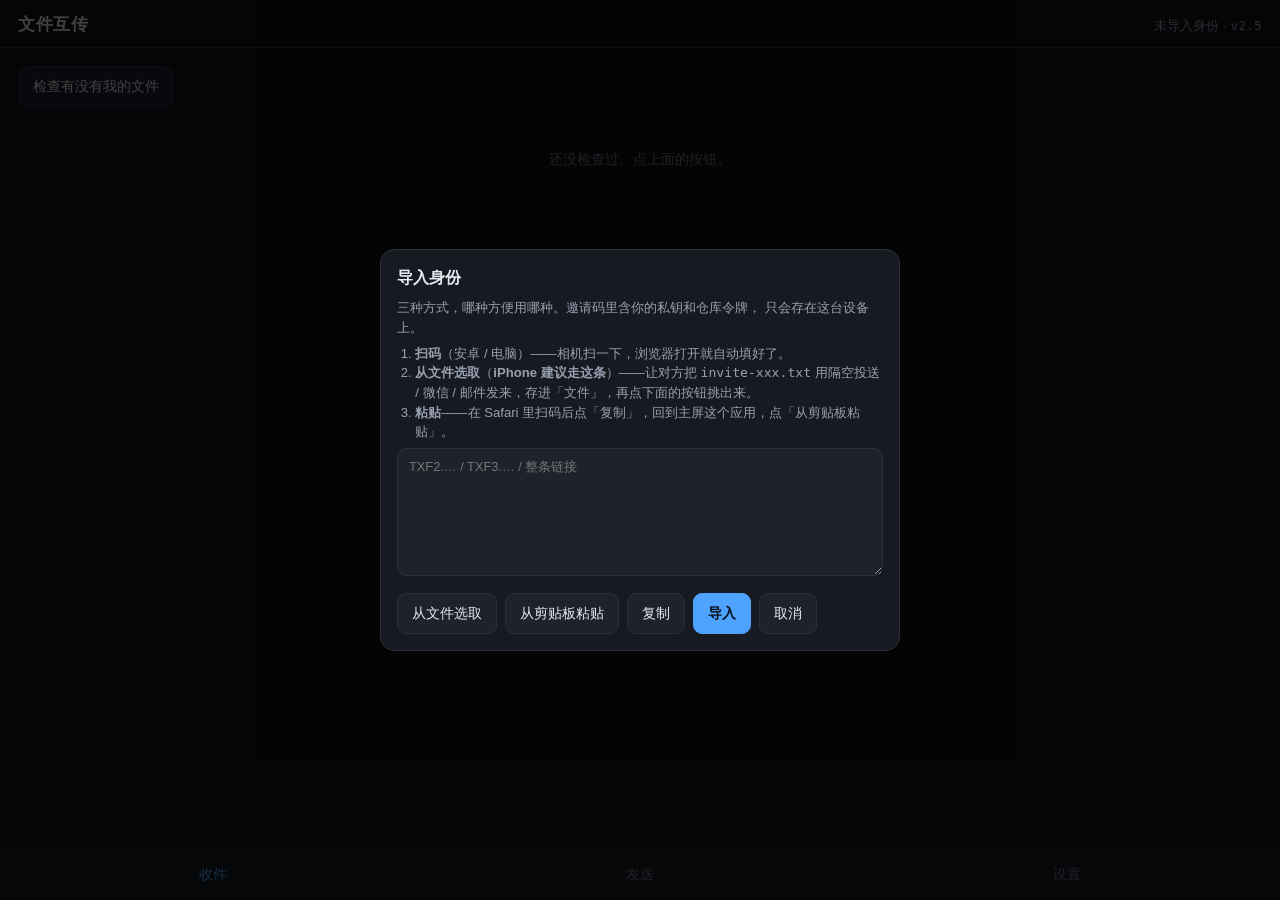
==== xfer/index.html @ 660b27cb "Handle a scan when the page is already open; show version in the header Scanning a code while the ap" ====
<!doctype html>
<html lang="zh-CN">
<head>
<meta charset="utf-8">
<meta name="viewport" content="width=device-width, initial-scale=1, viewport-fit=cover">
<title>文件互传</title>
<meta name="description" content="端到端加密的小圈子文件互传。">
<meta name="theme-color" content="#0f1115">
<link rel="manifest" href="manifest.json">
<link rel="icon" href="icons/icon-192.png">
<link rel="apple-touch-icon" href="icons/apple-touch-icon.png">
<meta name="apple-mobile-web-app-capable" content="yes">
<meta name="mobile-web-app-capable" content="yes">
<meta name="apple-mobile-web-app-status-bar-style" content="black-translucent">
<link rel="stylesheet" href="styles.css">
</head>
<body>

<header class="top">
  <h1>文件互传</h1>
  <div class="who"><span id="who">未导入身份</span> · <span id="verTop" class="mono">v—</span></div>
</header>

<main id="app">

  <!-- ======================================================= 收件 -->
  <section id="tab-inbox" class="tab">
    <div class="bar">
      <button id="btnRefresh" class="btn">检查有没有我的文件</button>
      <span id="inboxHint" class="hint"></span>
    </div>
    <ul id="inbox" class="list"></ul>
    <p id="inboxEmpty" class="empty">还没检查过。点上面的按钮。</p>
  </section>

  <!-- ======================================================= 发送 -->
  <section id="tab-send" class="tab" hidden>
    <!-- 输入框放在 .pick 外面：程序化 click() 的事件会冒泡，套在里面就会
         触发外层 handler 再 click 一次，无限循环 -->
    <input type="file" id="file" multiple hidden>
    <div class="pick" id="pick" role="button" tabindex="0">
      <span id="fileLabel">点这里选择文件（可多选）</span>
    </div>

    <h2>发给谁</h2>
    <p class="hint" id="recipHint">花名册没载入。</p>
    <div id="recips" class="recips"></div>

    <h2>保留策略</h2>
    <select id="policy" class="sel">
      <option value="ack" selected>所有收件人下载后删除</option>
      <option value="1">1 天后删除</option>
      <option value="3">3 天后删除</option>
      <option value="7">7 天后删除</option>
      <option value="14">14 天后删除</option>
      <option value="30">30 天后删除</option>
    </select>

    <button id="btnSend" class="btn primary wide">加密并发送</button>
    <p id="sendState" class="state" hidden></p>

    <h2>我发出的</h2>
    <ul id="sent" class="list"></ul>
    <p id="sentEmpty" class="empty">还没发过文件。</p>
  </section>

  <!-- ======================================================= 设置 -->
  <section id="tab-set" class="tab" hidden>

    <h2>身份</h2>
    <div class="card" id="idCard">
      <div class="row"><span>姓名</span><b id="setName">—</b></div>
      <div class="row"><span>代号</span><b id="setUid">—</b></div>
      <div class="row"><span>钥匙指纹</span><b id="setKid" class="mono">—</b></div>
      <div class="row"><span>所在组</span><b id="setGroups">—</b></div>
      <div class="row"><span>本机设备</span><b id="setDev" class="mono">—</b></div>
      <div class="btns">
        <button id="btnPair" class="btn primary">添加我的另一台设备</button>
        <button id="btnImport" class="btn">导入 / 更换身份</button>
        <button id="btnWipe" class="btn danger">清空本机数据</button>
      </div>
      <p class="hint">已登记的设备：</p>
      <ul id="devList" class="list"></ul>
    </div>

    <h2>仓库</h2>
    <div class="card">
      <label class="fld"><span>仓库</span><input id="setRepo" class="inp mono" placeholder="pkitoken/xfer-private" autocapitalize="off" autocorrect="off" spellcheck="false"></label>
      <label class="fld"><span>分支</span><input id="setBranch" class="inp mono" placeholder="main" autocapitalize="off" autocorrect="off" spellcheck="false"></label>
      <label class="fld"><span>访问令牌</span><input id="setToken" class="inp mono" type="password" placeholder="github_pat_…" autocapitalize="off" autocorrect="off" spellcheck="false"></label>
      <div class="btns">
        <button id="btnSaveRepo" class="btn">保存</button>
        <button id="btnTest" class="btn">测试连接</button>
      </div>
      <p id="repoState" class="state" hidden></p>
    </div>

    <h2>花名册</h2>
    <div class="card">
      <p class="hint" id="rosterInfo">未载入。</p>
      <div class="btns"><button id="btnRoster" class="btn">重新拉取花名册</button></div>
    </div>

    <h2>关于</h2>
    <div class="card">
      <p class="hint">
        文件在你手机上加密后才上传，会话密钥分别用每位收件人的公钥封装。
        仓库管理员、GitHub 都拿不到明文。索引里只有钥匙指纹，文件名和发件人
        写在密文里面。
      </p>
      <div class="row"><span>版本</span><b id="ver" class="mono">—</b></div>
      <div class="btns"><button id="btnUpdate" class="btn">检查更新</button></div>
    </div>

  </section>

</main>

<nav class="tabbar" aria-label="切换页面">
  <button class="tabbtn on" data-tab="inbox">收件</button>
  <button class="tabbtn" data-tab="send">发送</button>
  <button class="tabbtn" data-tab="set">设置</button>
</nav>

<!-- ========================================================= 配对新设备 -->
<div id="pair" class="sheet" hidden>
  <div class="sheetbox">
    <h2>添加我的另一台设备</h2>
    <p class="hint">这张码把你的身份复制到另一台设备上，<b id="pairTtl">10 分钟</b>内有效，
      且只能用一次。手机扫码；笔记本没摄像头就复制下面那段文字，在那边的
      「导入 / 更换身份」里粘贴。</p>
    <p class="hint">要设个口令——码里有你的私钥和令牌，屏幕被人瞟到、或者截图转手，
      没口令也打不开。到那边输入同一句话即可。</p>
    <label class="fld"><span>口令（至少 5 个汉字，空格自动忽略）</span>
      <input id="pairPass" class="inp" autocapitalize="off" autocorrect="off" spellcheck="false"></label>
    <p id="pairState" class="state" hidden></p>
    <div class="btns"><button id="btnPairMake" class="btn primary">生成配对码</button></div>
    <div id="pairQr" class="qrbox" hidden></div>
    <p class="hint" id="pairMeta" hidden></p>
    <div class="btns">
      <button id="btnPairMore" class="btn" hidden>其它方式（笔记本扫不了码时用）</button>
    </div>
    <div id="pairMoreWrap" hidden>
      <textarea id="pairText" class="ta mono" rows="3" readonly></textarea>
      <div class="btns"><button id="btnPairCopy" class="btn">复制密文</button></div>
    </div>
    <div class="btns"><button id="btnPairClose" class="btn">关闭</button></div>
  </div>
</div>

<!-- ========================================================= 导入身份 -->
<div id="setup" class="sheet" hidden>
  <div class="sheetbox">
    <h2>导入身份</h2>
    <p class="hint">三种方式，哪种方便用哪种。邀请码里含你的私钥和仓库令牌，
      只会存在这台设备上。</p>
    <ol class="hint" style="padding-left:1.4em;margin:6px 0">
      <li><b>扫码</b>（安卓 / 电脑）——相机扫一下，浏览器打开就自动填好了。</li>
      <li><b>从文件选取</b>（<b>iPhone 建议走这条</b>）——让对方把 <code>invite-xxx.txt</code>
        用隔空投送 / 微信 / 邮件发来，存进「文件」，再点下面的按钮挑出来。</li>
      <li><b>粘贴</b>——在 Safari 里扫码后点「复制」，回到主屏这个应用，点「从剪贴板粘贴」。</li>
    </ol>
    <p id="iosWarn" class="state err" hidden></p>
    <textarea id="inviteText" class="ta mono" rows="6" placeholder="TXF2.… / TXF3.… / 整条链接" autocapitalize="off" autocorrect="off" spellcheck="false"></textarea>
    <label class="fld" id="passWrap" hidden><span>口令（对方电话里念给你的那句）</span>
      <input id="invitePass" class="inp" autocapitalize="off" autocorrect="off" spellcheck="false"></label>
    <div class="btns">
      <button id="btnInviteFile" class="btn">从文件选取</button>
      <input type="file" id="inviteFile" accept=".txt,.json,application/json,text/plain" hidden>
      <button id="btnInvitePaste" class="btn">从剪贴板粘贴</button>
      <button id="btnInviteCopy" class="btn">复制</button>
      <button id="btnInviteOk" class="btn primary">导入</button>
      <button id="btnInviteCancel" class="btn">取消</button>
    </div>
    <p id="inviteState" class="state" hidden></p>
  </div>
</div>

<div id="toast" class="toast" hidden></div>

<script type="module" src="app.js"></script>
</body>
</html>
---- xfer/styles.css ----
/* 文件互传 —— 所有样式都在这里，不引外部字体、不引外部资源。 */

:root {
  --bg:     #0f1115;
  --panel:  #171a21;
  --panel2: #1e222b;
  --line:   #2a2f3a;
  --fg:     #e6e9ef;
  --dim:    #98a0b0;
  --faint:  #6b7386;
  --accent: #4da3ff;
  --good:   #46c98b;
  --warn:   #f0b34a;
  --bad:    #ff6b6b;
  --pad: 14px;
  --pad: clamp(12px, 3.6vw, 18px);
  --han: -apple-system, BlinkMacSystemFont, "PingFang SC", "Hiragino Sans GB",
         "Noto Sans CJK SC", "Source Han Sans SC", "Microsoft YaHei", "Segoe UI",
         Roboto, sans-serif;
  --mono: ui-monospace, "SF Mono", Menlo, Consolas, "DejaVu Sans Mono", monospace;
}

* { box-sizing: border-box; -webkit-tap-highlight-color: transparent; }

/* .sheet 用了 display:flex，否则会盖过浏览器自带的 [hidden] 规则 */
[hidden] { display: none !important; }

html, body {
  margin: 0;
  background: var(--bg);
  color: var(--fg);
  font-family: var(--han);
  font-size: 16px;
  line-height: 1.5;
  -webkit-text-size-adjust: 100%;
}

body {
  min-height: 100vh;
  padding-bottom: calc(64px + env(safe-area-inset-bottom));
}

.mono { font-family: var(--mono); }

/* ------------------------------------------------------------------ 顶栏 */

.top {
  display: flex;
  align-items: baseline;
  gap: 10px;
  padding: calc(env(safe-area-inset-top) + 12px) var(--pad) 10px;
  border-bottom: 1px solid var(--line);
  position: sticky;
  top: 0;
  background: var(--bg);
  z-index: 5;
}
.top h1 { margin: 0; font-size: 1.05rem; font-weight: 600; letter-spacing: .04em; }
.who { margin-left: auto; color: var(--dim); font-size: .82rem; }

/* ------------------------------------------------------------------ 布局 */

#app { padding: var(--pad); }
.tab > h2:first-child { margin-top: 0; }
h2 { font-size: .82rem; font-weight: 600; color: var(--faint); margin: 22px 0 8px;
     letter-spacing: .08em; }

.hint  { color: var(--dim);   font-size: .82rem; margin: 6px 0; }
.empty { color: var(--faint); font-size: .88rem; text-align: center; padding: 28px 0; }
.state { font-size: .82rem; margin: 8px 0 0; color: var(--dim); }
.state.ok  { color: var(--good); }
.state.err { color: var(--bad); }

.card {
  background: var(--panel);
  border: 1px solid var(--line);
  border-radius: 12px;
  padding: 12px;
}

.row { display: flex; justify-content: space-between; gap: 12px; padding: 5px 0;
       font-size: .9rem; }
.row span { color: var(--dim); flex: none; }
.row b { font-weight: 500; text-align: right; overflow-wrap: anywhere; }

/* ------------------------------------------------------------------ 控件 */

.btn {
  appearance: none;
  border: 1px solid var(--line);
  background: var(--panel2);
  color: var(--fg);
  font: inherit;
  font-size: .88rem;
  padding: 9px 14px;
  border-radius: 9px;
  cursor: pointer;
}
.btn:active { background: var(--line); }
.btn[disabled] { opacity: .45; cursor: default; }
.btn.primary { background: var(--accent); border-color: var(--accent); color: #08111c; font-weight: 600; }
.btn.danger  { color: var(--bad); }
.btn.wide    { display: block; width: 100%; margin-top: 14px; padding: 12px; font-size: .95rem; }
.btns { display: flex; flex-wrap: wrap; gap: 8px; margin-top: 10px; }

.inp, .sel, .ta {
  appearance: none;
  width: 100%;
  background: var(--panel2);
  border: 1px solid var(--line);
  border-radius: 9px;
  color: var(--fg);
  font: inherit;
  font-size: .9rem;
  padding: 9px 11px;
}
.sel { background-image: none; }
.ta { resize: vertical; line-height: 1.4; font-size: .8rem; }
.fld { display: block; margin-bottom: 10px; }
.fld span { display: block; font-size: .78rem; color: var(--dim); margin-bottom: 4px; }

.bar { display: flex; align-items: center; gap: 10px; flex-wrap: wrap; }

/* -------------------------------------------------------------- 选文件区 */

.pick {
  display: block;
  border: 1px dashed var(--line);
  border-radius: 12px;
  background: var(--panel);
  padding: 22px 14px;
  text-align: center;
  color: var(--dim);
  font-size: .9rem;
  cursor: pointer;
}
.pick.has { border-style: solid; color: var(--fg); text-align: left; }

/* -------------------------------------------------------------- 收件人 */

.recips { display: flex; flex-direction: column; gap: 12px; }
.group {
  background: var(--panel);
  border: 1px solid var(--line);
  border-radius: 12px;
  padding: 10px 12px;
}
.gname { font-size: .78rem; color: var(--faint); letter-spacing: .06em; margin-bottom: 6px; }
.person { display: flex; align-items: center; gap: 10px; padding: 7px 0; cursor: pointer; }
.person input { width: 20px; height: 20px; accent-color: var(--accent); flex: none; }
.person .pn { font-size: .95rem; }
.person .pk { margin-left: auto; font-size: .7rem; color: var(--faint); font-family: var(--mono); }

/* ------------------------------------------------------------------ 列表 */

.list { list-style: none; margin: 0; padding: 0; display: flex; flex-direction: column; gap: 10px; }
.item {
  background: var(--panel);
  border: 1px solid var(--line);
  border-radius: 12px;
  padding: 11px 12px;
}
.item .n { font-size: .95rem; overflow-wrap: anywhere; }
.item .m { font-size: .76rem; color: var(--dim); margin-top: 3px; }
.item .m .sep { color: var(--faint); margin: 0 6px; }
.item .acts { display: flex; gap: 8px; margin-top: 9px; flex-wrap: wrap; align-items: center; }
.tag { font-size: .7rem; padding: 2px 7px; border-radius: 999px; border: 1px solid var(--line); color: var(--dim); }
.tag.ok   { color: var(--good); border-color: rgba(70,201,139,.4); }
.tag.warn { color: var(--warn); border-color: rgba(240,179,74,.4); }
.tag.bad  { color: var(--bad);  border-color: rgba(255,107,107,.4); }

/* ------------------------------------------------------------------ 底栏 */

.tabbar {
  position: fixed;
  left: 0; right: 0; bottom: 0;
  display: flex;
  background: var(--panel);
  border-top: 1px solid var(--line);
  padding-bottom: env(safe-area-inset-bottom);
  z-index: 5;
}
.tabbtn {
  flex: 1;
  appearance: none;
  background: none;
  border: 0;
  color: var(--faint);
  font: inherit;
  font-size: .85rem;
  padding: 15px 0;
  cursor: pointer;
}
.tabbtn.on { color: var(--accent); }

/* ------------------------------------------------------------------ 弹层 */

.sheet {
  position: fixed;
  inset: 0;
  background: rgba(0,0,0,.72);
  display: flex;
  align-items: center;
  justify-content: center;
  padding: var(--pad);
  z-index: 20;
}
.sheetbox {
  width: 100%;
  max-width: 520px;
  max-height: 88vh;
  overflow: auto;
  background: var(--panel);
  border: 1px solid var(--line);
  border-radius: 14px;
  padding: 16px;
}
.sheetbox h2 { margin-top: 0; color: var(--fg); font-size: 1rem; letter-spacing: 0; }

.toast {
  position: fixed;
  left: 50%;
  bottom: calc(78px + env(safe-area-inset-bottom));
  transform: translateX(-50%);
  background: var(--panel2);
  border: 1px solid var(--line);
  color: var(--fg);
  font-size: .85rem;
  padding: 10px 16px;
  border-radius: 999px;
  max-width: 86vw;
  text-align: center;
  z-index: 30;
}

/* -------------------------------------------------------------- 二维码 */

.qrbox {
  background: #fff;
  border-radius: 10px;
  padding: 12px;
  margin: 12px 0;
  display: flex;
  justify-content: center;
}
/* 不要拉伸：尺寸由 qr.js 按整数倍模块算好，这里只在窄屏上兜底缩小 */
.qrbox svg { display: block; width: auto; height: auto; max-width: 100%; }
.qrmeta { font-size: .72rem; color: var(--faint); text-align: center; margin-top: 6px; }
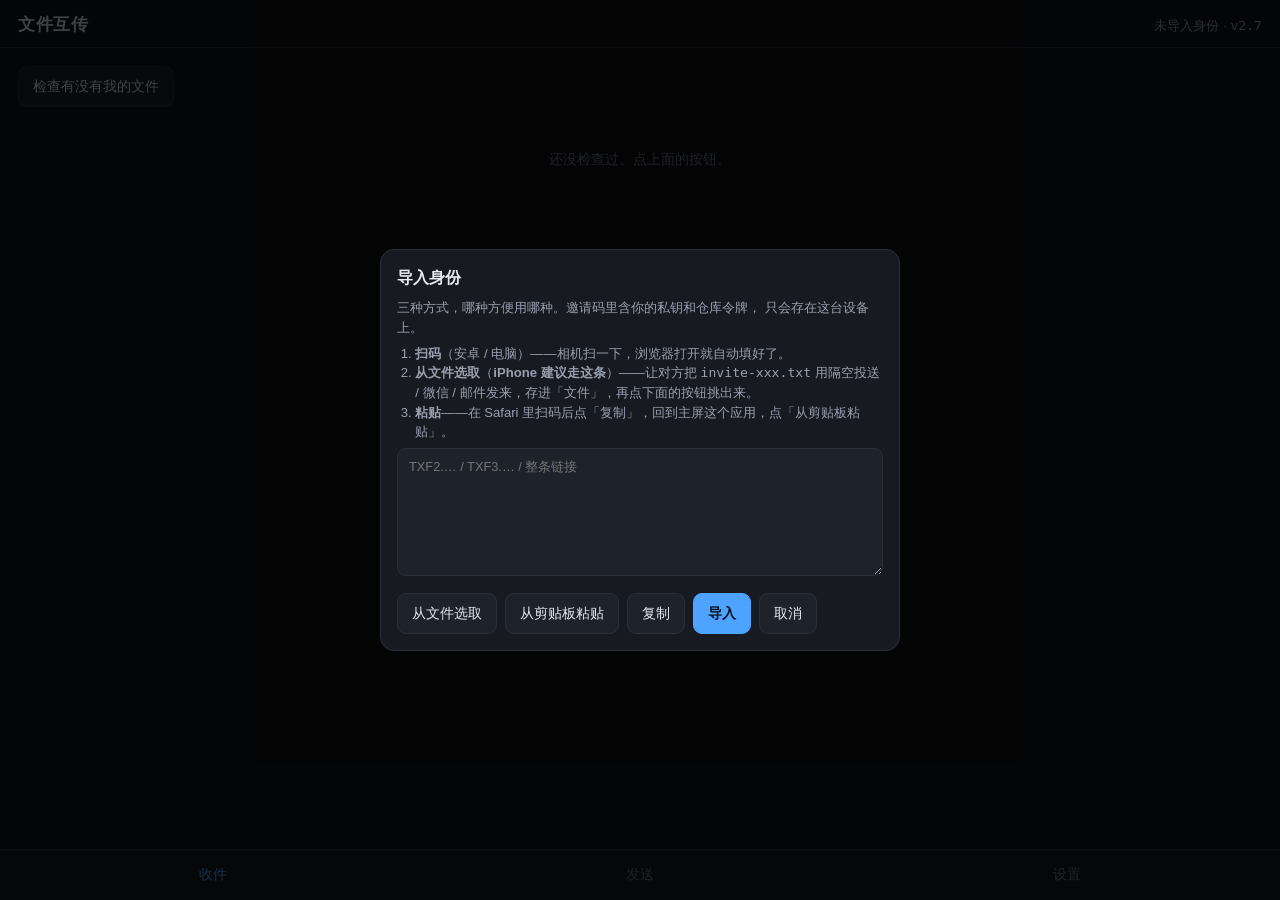
==== commit c7a430c3: "Make a scanned code visibly identifiable, and catch every arrival path Two base64 blobs look identic" ====
--- a/xfer/index.html
+++ b/xfer/index.html
@@ -160,6 +160,7 @@
         用隔空投送 / 微信 / 邮件发来，存进「文件」，再点下面的按钮挑出来。</li>
       <li><b>粘贴</b>——在 Safari 里扫码后点「复制」，回到主屏这个应用，点「从剪贴板粘贴」。</li>
     </ol>
+    <p id="scanInfo" class="state" hidden></p>
     <p id="iosWarn" class="state err" hidden></p>
     <textarea id="inviteText" class="ta mono" rows="6" placeholder="TXF2.… / TXF3.… / 整条链接" autocapitalize="off" autocorrect="off" spellcheck="false"></textarea>
     <label class="fld" id="passWrap" hidden><span>口令（对方电话里念给你的那句）</span>
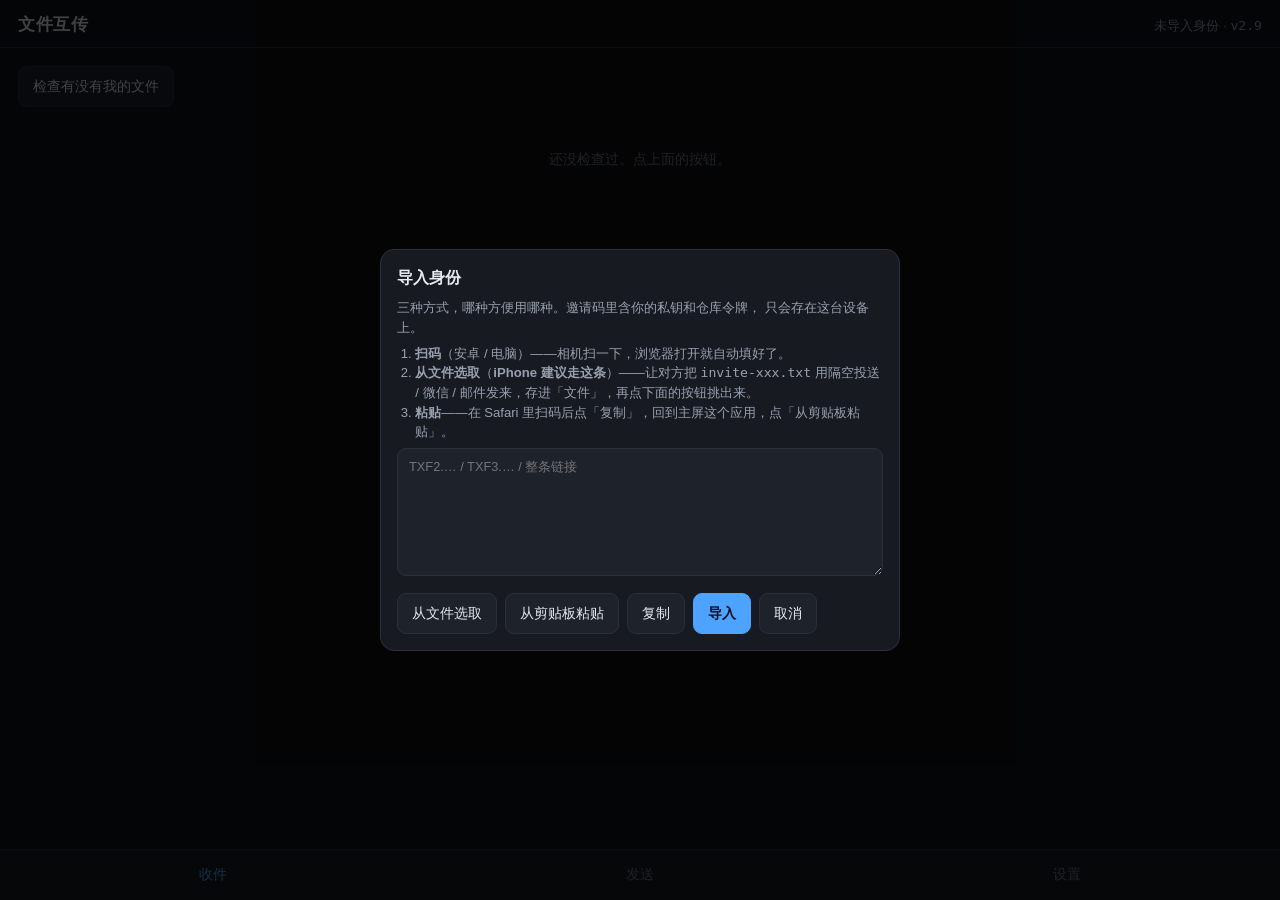
==== commit adcfb0b8: "Stop letting users edit the repo they are pointed at Repo and branch were editable text fields, left" ====
--- a/xfer/index.html
+++ b/xfer/index.html
@@ -85,11 +85,15 @@
 
     <h2>仓库</h2>
     <div class="card">
-      <label class="fld"><span>仓库</span><input id="setRepo" class="inp mono" placeholder="pkitoken/xfer-private" autocapitalize="off" autocorrect="off" spellcheck="false"></label>
-      <label class="fld"><span>分支</span><input id="setBranch" class="inp mono" placeholder="main" autocapitalize="off" autocorrect="off" spellcheck="false"></label>
+      <div class="row"><span>仓库</span><b id="setRepo" class="mono">—</b></div>
+      <div class="row"><span>分支</span><b id="setBranch" class="mono">—</b></div>
+      <p class="hint">这两项跟着邀请码来，不用也不能在这儿改——改错了应用就连不上，
+        而且没有回头路。真要换，重新导入一次邀请码即可。</p>
       <label class="fld"><span>访问令牌</span><input id="setToken" class="inp mono" type="password" placeholder="github_pat_…" autocapitalize="off" autocorrect="off" spellcheck="false"></label>
+      <p class="hint">管理员换令牌时，正常情况下你什么都不用做——应用刷新时会自己取到新的。
+        只有在你错过了更换窗口、连不上了，才需要把管理员给的新令牌粘在这里。</p>
       <div class="btns">
-        <button id="btnSaveRepo" class="btn">保存</button>
+        <button id="btnSaveRepo" class="btn">保存令牌</button>
         <button id="btnTest" class="btn">测试连接</button>
       </div>
       <p id="repoState" class="state" hidden></p>
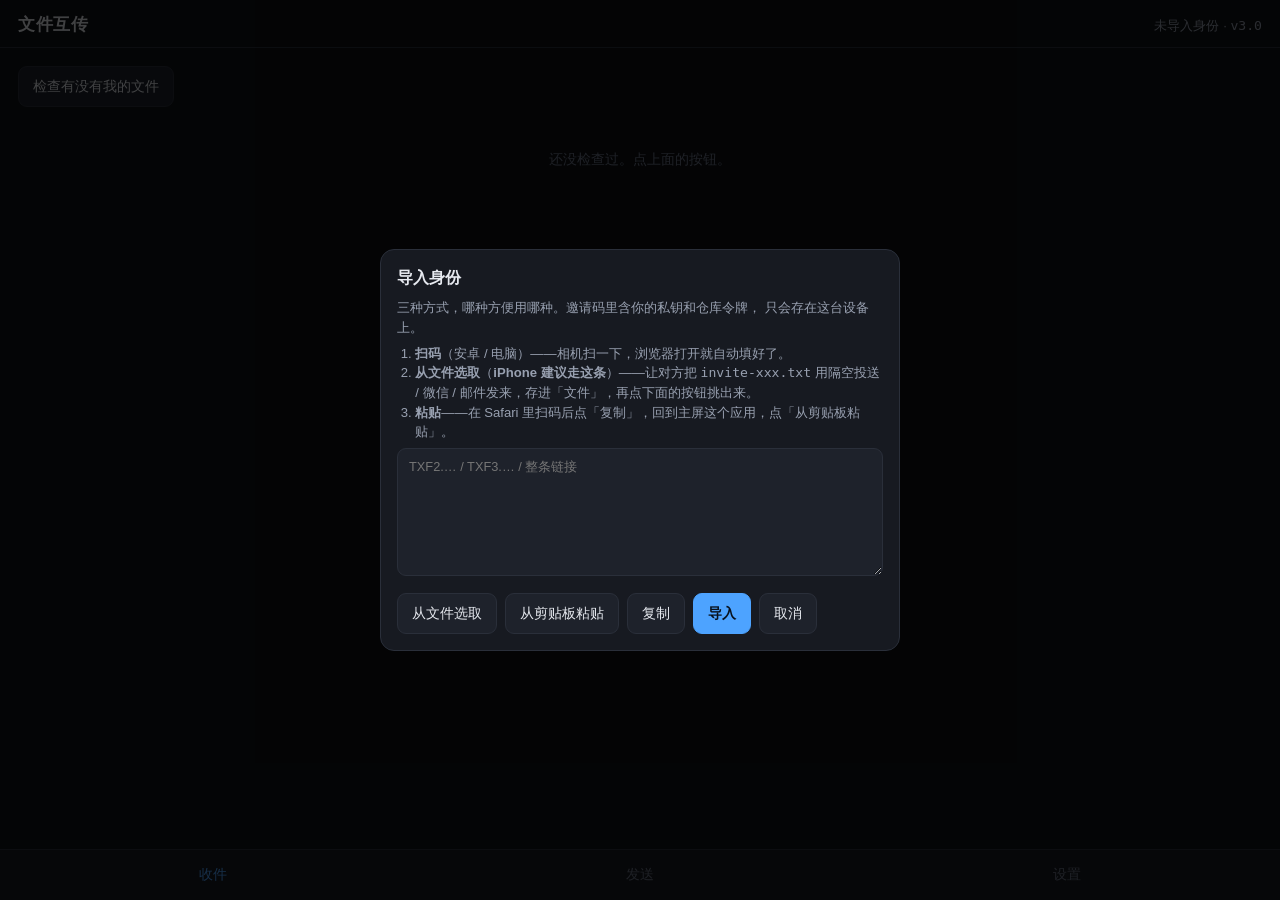
==== commit 290e40d2: "Remove the repo and branch fields from settings Asked to remove them, I made them read-only instead " ====
--- a/xfer/index.html
+++ b/xfer/index.html
@@ -83,12 +83,8 @@
       <ul id="devList" class="list"></ul>
     </div>
 
-    <h2>仓库</h2>
+    <h2>连接</h2>
     <div class="card">
-      <div class="row"><span>仓库</span><b id="setRepo" class="mono">—</b></div>
-      <div class="row"><span>分支</span><b id="setBranch" class="mono">—</b></div>
-      <p class="hint">这两项跟着邀请码来，不用也不能在这儿改——改错了应用就连不上，
-        而且没有回头路。真要换，重新导入一次邀请码即可。</p>
       <label class="fld"><span>访问令牌</span><input id="setToken" class="inp mono" type="password" placeholder="github_pat_…" autocapitalize="off" autocorrect="off" spellcheck="false"></label>
       <p class="hint">管理员换令牌时，正常情况下你什么都不用做——应用刷新时会自己取到新的。
         只有在你错过了更换窗口、连不上了，才需要把管理员给的新令牌粘在这里。</p>
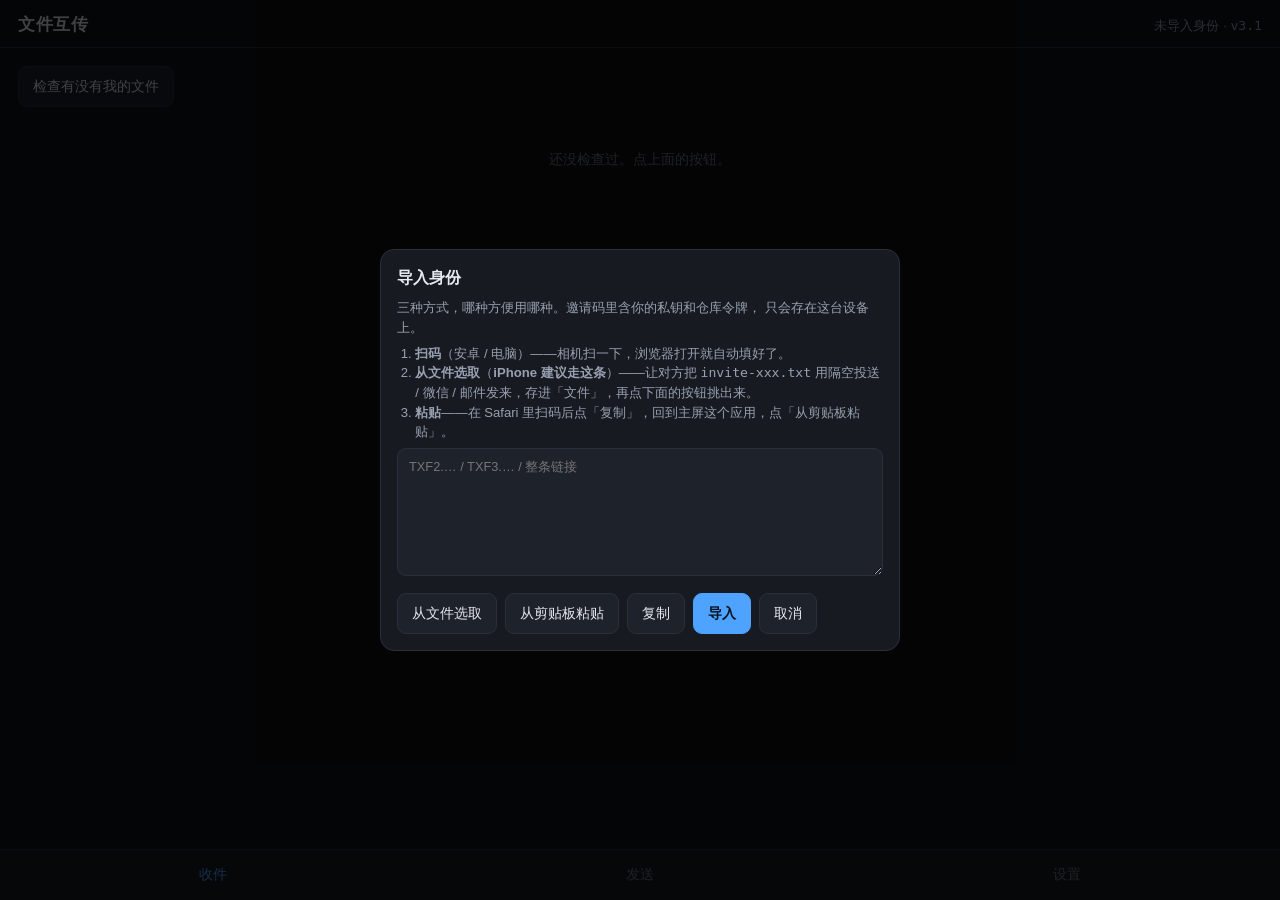
==== commit 10b01af8: "Remove the connection section from user settings A friend should never be shown the word 令牌, because" ====
--- a/xfer/index.html
+++ b/xfer/index.html
@@ -81,18 +81,6 @@
       </div>
       <p class="hint">已登记的设备：</p>
       <ul id="devList" class="list"></ul>
-    </div>
-
-    <h2>连接</h2>
-    <div class="card">
-      <label class="fld"><span>访问令牌</span><input id="setToken" class="inp mono" type="password" placeholder="github_pat_…" autocapitalize="off" autocorrect="off" spellcheck="false"></label>
-      <p class="hint">管理员换令牌时，正常情况下你什么都不用做——应用刷新时会自己取到新的。
-        只有在你错过了更换窗口、连不上了，才需要把管理员给的新令牌粘在这里。</p>
-      <div class="btns">
-        <button id="btnSaveRepo" class="btn">保存令牌</button>
-        <button id="btnTest" class="btn">测试连接</button>
-      </div>
-      <p id="repoState" class="state" hidden></p>
     </div>
 
     <h2>花名册</h2>
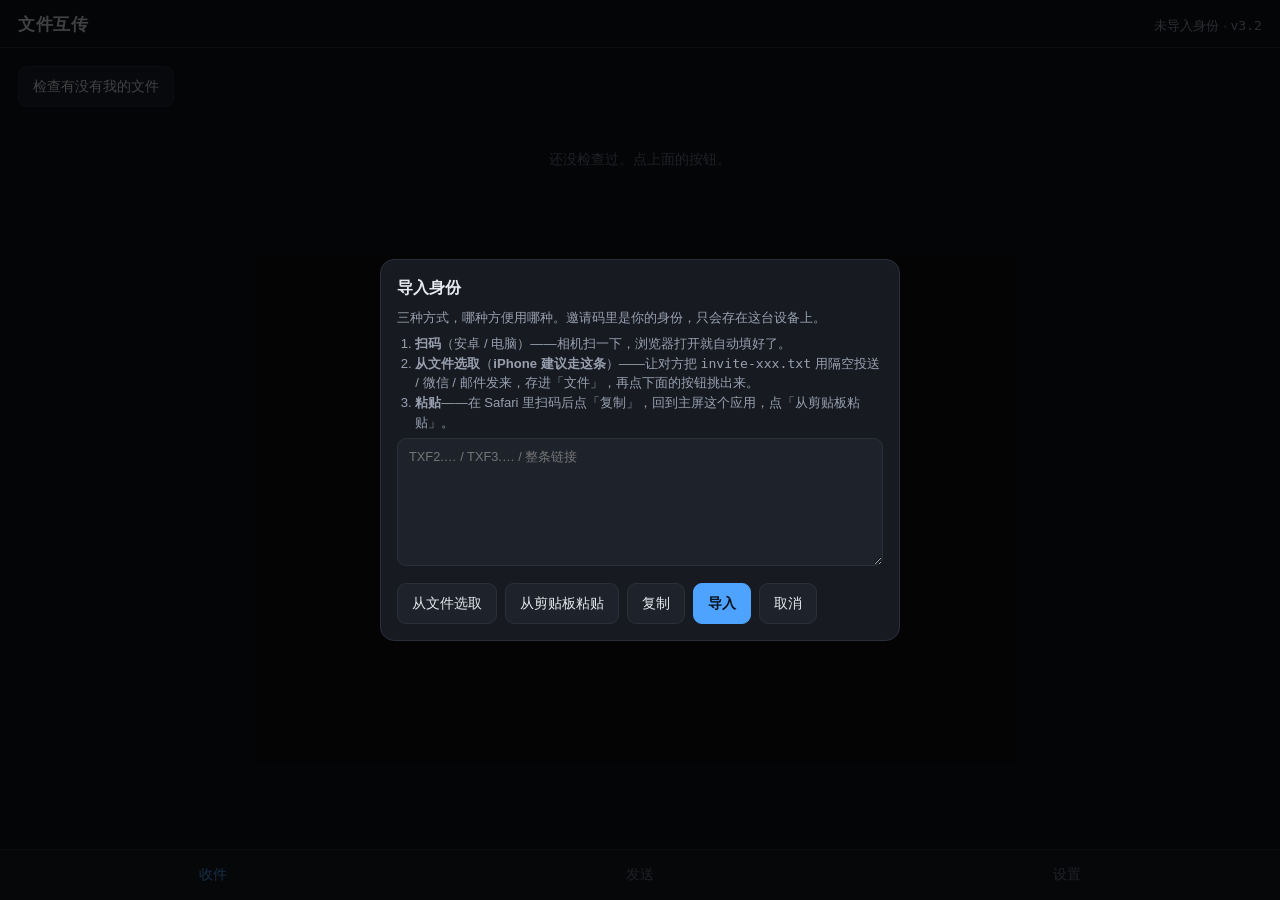
==== commit fdcc07ba: "Drop the last two mentions of 令牌 from user-facing text Both were in sheets a recipient actually read" ====
--- a/xfer/index.html
+++ b/xfer/index.html
@@ -117,7 +117,7 @@
     <p class="hint">这张码把你的身份复制到另一台设备上，<b id="pairTtl">10 分钟</b>内有效，
       且只能用一次。手机扫码；笔记本没摄像头就复制下面那段文字，在那边的
       「导入 / 更换身份」里粘贴。</p>
-    <p class="hint">要设个口令——码里有你的私钥和令牌，屏幕被人瞟到、或者截图转手，
+    <p class="hint">要设个口令——这张码等于把你的身份整个复制过去，屏幕被人瞟到、或者截图转手，
       没口令也打不开。到那边输入同一句话即可。</p>
     <label class="fld"><span>口令（至少 5 个汉字，空格自动忽略）</span>
       <input id="pairPass" class="inp" autocapitalize="off" autocorrect="off" spellcheck="false"></label>
@@ -140,8 +140,7 @@
 <div id="setup" class="sheet" hidden>
   <div class="sheetbox">
     <h2>导入身份</h2>
-    <p class="hint">三种方式，哪种方便用哪种。邀请码里含你的私钥和仓库令牌，
-      只会存在这台设备上。</p>
+    <p class="hint">三种方式，哪种方便用哪种。邀请码里是你的身份，只会存在这台设备上。</p>
     <ol class="hint" style="padding-left:1.4em;margin:6px 0">
       <li><b>扫码</b>（安卓 / 电脑）——相机扫一下，浏览器打开就自动填好了。</li>
       <li><b>从文件选取</b>（<b>iPhone 建议走这条</b>）——让对方把 <code>invite-xxx.txt</code>
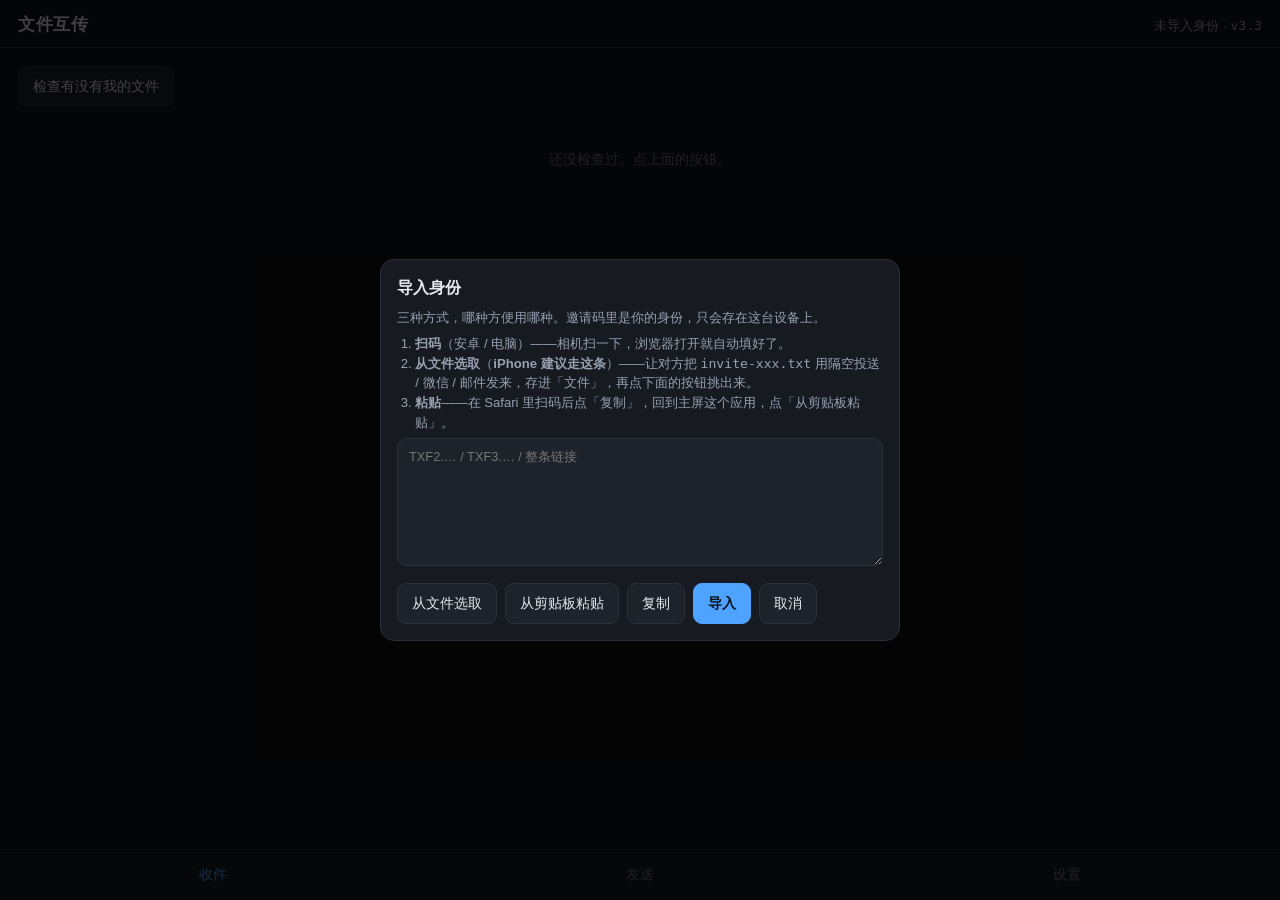
==== commit ea1f50d1: "Remove the roster section from user settings The roster is refetched on every inbox refresh, so the " ====
--- a/xfer/index.html
+++ b/xfer/index.html
@@ -83,12 +83,6 @@
       <ul id="devList" class="list"></ul>
     </div>
 
-    <h2>花名册</h2>
-    <div class="card">
-      <p class="hint" id="rosterInfo">未载入。</p>
-      <div class="btns"><button id="btnRoster" class="btn">重新拉取花名册</button></div>
-    </div>
-
     <h2>关于</h2>
     <div class="card">
       <p class="hint">
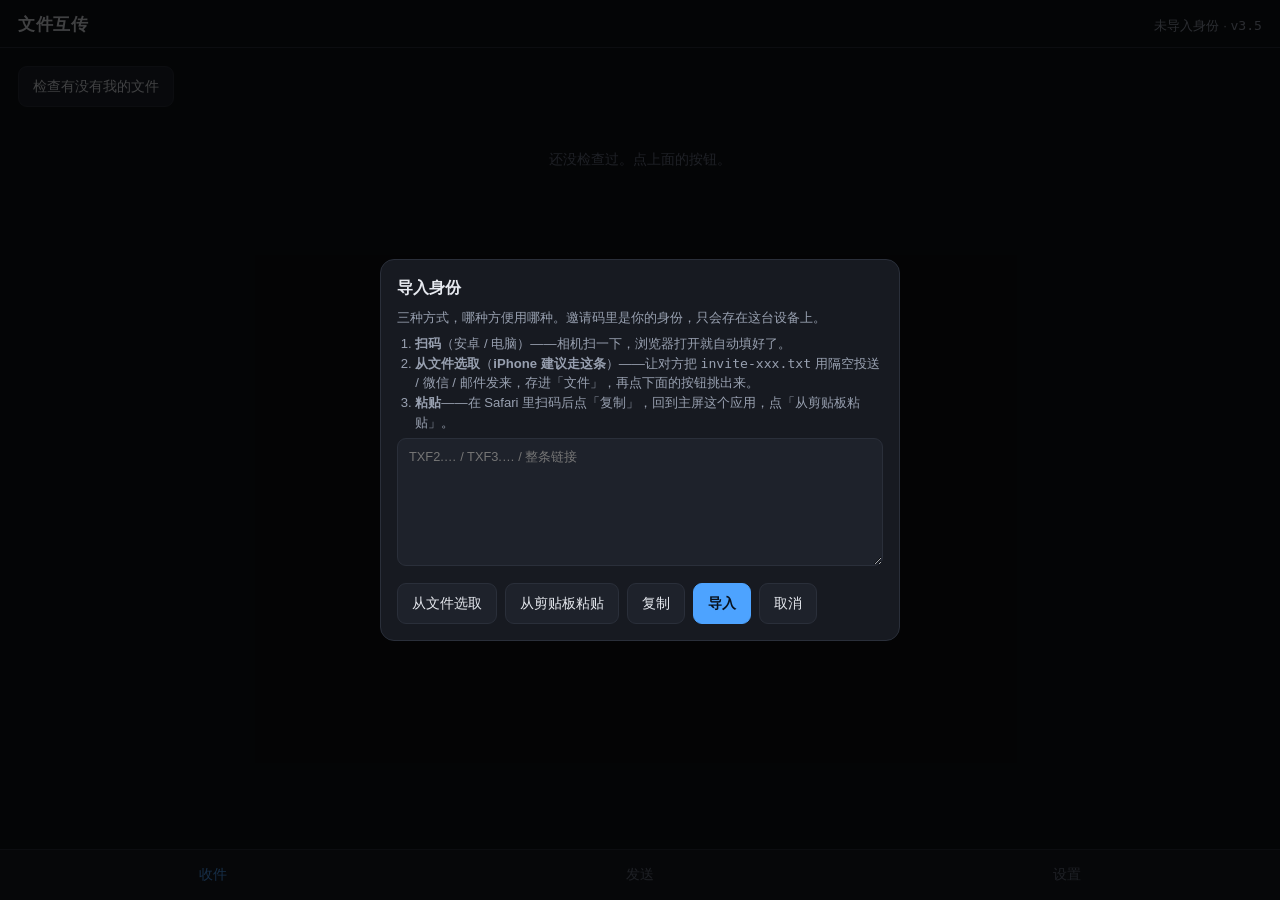
==== commit 5db7a23e: "Shorten the delete-after-download backstop from 30 days to 3 Files that nobody collects should not l" ====
--- a/xfer/index.html
+++ b/xfer/index.html
@@ -48,7 +48,7 @@
 
     <h2>保留策略</h2>
     <select id="policy" class="sel">
-      <option value="ack" selected>所有收件人下载后删除</option>
+      <option value="ack" selected>所有人下载后删除，最多留 3 天</option>
       <option value="1">1 天后删除</option>
       <option value="3">3 天后删除</option>
       <option value="7">7 天后删除</option>
